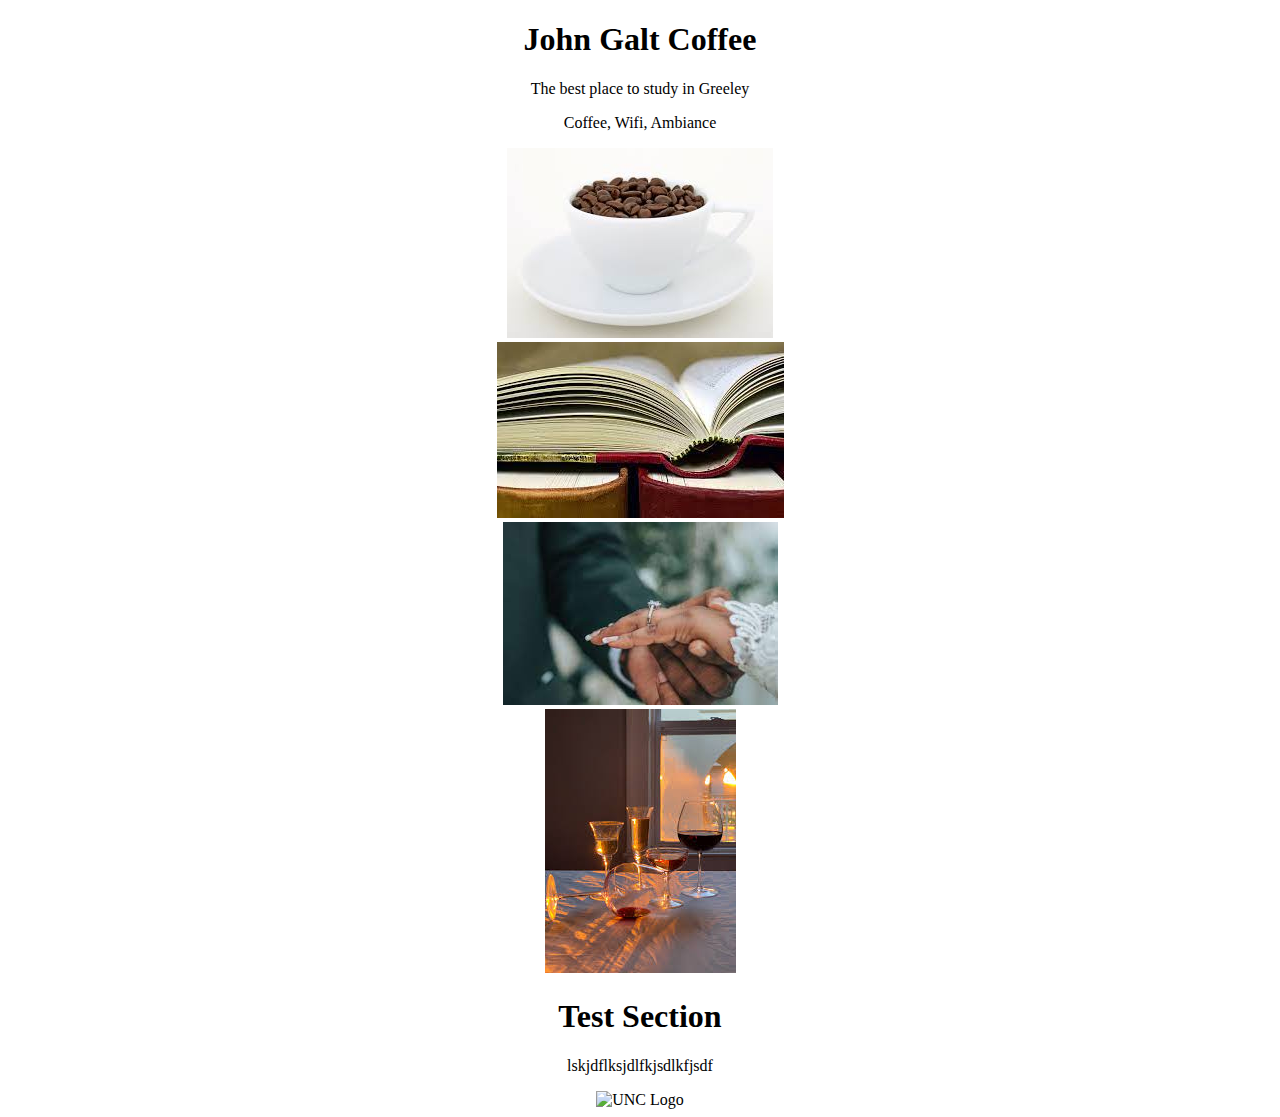
==== marketing/index.html @ 079104e5 "Create index.html" ====
<!DOCTYPE html>
<html lang="en">
    <head>
        <meta charset="UTF-8">
        <title>Template</title>
      <link href="css/style.css">
        <!-- Someday I'll use CSS
        <style>
            
        </style>
        -->
        <link href="https://cdn.jsdelivr.net/npm/bootstrap@5.3.0-alpha3/dist/css/bootstrap.min.css" rel="stylesheet" integrity="sha384-KK94CHFLLe+nY2dmCWGMq91rCGa5gtU4mk92HdvYe+M/SXH301p5ILy+dN9+nJOZ" crossorigin="anonymous">
        <link rel="stylesheet" href="https://www.chilis.com/dist/20230417_183434/css/A.styles.css.pagespeed.cf.ipsiK4lBSt.css">
        <script src="https://cdn.jsdelivr.net/npm/bootstrap@5.3.0-alpha3/dist/js/bootstrap.bundle.min.js" integrity="sha384-ENjdO4Dr2bkBIFxQpeoTz1HIcje39Wm4jDKdf19U8gI4ddQ3GYNS7NTKfAdVQSZe" crossorigin="anonymous"></script>
        <style>
          *
          {
            text-align: center;
          }
        </style>
    </head>
    <body>
      <div class="page-title">
        <h1><strong>John Galt Coffee</strong></h1>
      </div>
      <p>The best place to study in Greeley</p>
      </div>
  <p> Coffee, Wifi, Ambiance</p>

      <div id="chiliscarousel" class="carousel slide" data-bs-ride="carousel">
        <div class="carousel-inner">
          <div class="carousel-item" data-bs-interval="2000">
            <img src="images/coffee.jpeg" class="d-block w-100" alt="Chicken Fajitas">
          </div>
          <div class="carousel-item active" data-bs-interval="10000">
            <img src="images/studybooks.jpeg" class="d-block w-100" alt="Chicken Pasta">
          </div>
          <div class="carousel-item" data-bs-interval="2000">
            <img src="images/weddingevents.jpeg" class="d-block w-100" alt="Sirloin">
          </div>
          <div class="carousel-item" data-bs-interval="2000">
            <img src="images/alchoholdrinks.jpeg" class="d-block w-100" alt="Tripple Dipper">
          </div>
        </div>
        <!--
        <button class="carousel-control-prev" type="button" data-bs-target="#johngaltcarousel" data-bs-slide="prev">
          <span class="carousel-control-prev-icon primary" aria-hidden="true"></span>
          <span class="visually-hidden">Previous</span>
        </button>
        <button class="carousel-control-next" type="button" data-bs-target="#johngaltcarousel" data-bs-slide="next">
          <span class="carousel-control-next-icon primary" aria-hidden="true"></span>
          <span class="visually-hidden">Next</span>
        </button>
        -->
      </div>
      <section>
        <h1>Test Section</h1>
        <p>lskjdflksjdlfkjsdlkfjsdf</p>
        <img src="https://www.unco.edu/_resources/images/core/branding/UNC2015-Header-blue-text.png" alt="UNC Logo">
      </section>
    </body>
</html>
---- marketing/css/style.css ----
:root
{
  --UNC-Blue:#013c65;
  --UNC-Gold: #f6b000;
  --UNC-Gray: #8a8a8d;
}
body
{
    background-color: var(--UNC-Gray);
}
*
{
    color: var(--UNC-Blue);
    text-align: center;
}
h1
{
    text-align: center;
    font-size: calc(12pt + 4vw);
}
nav
{
    border: 3px var(--UNC-Gold) solid;
}
section
{
    border: 3px var(--UNC-Blue) solid;
    margin: 5px;
}
.date
{
    color: var(--UNC-Gold);
}
li
{
    display: block;
}
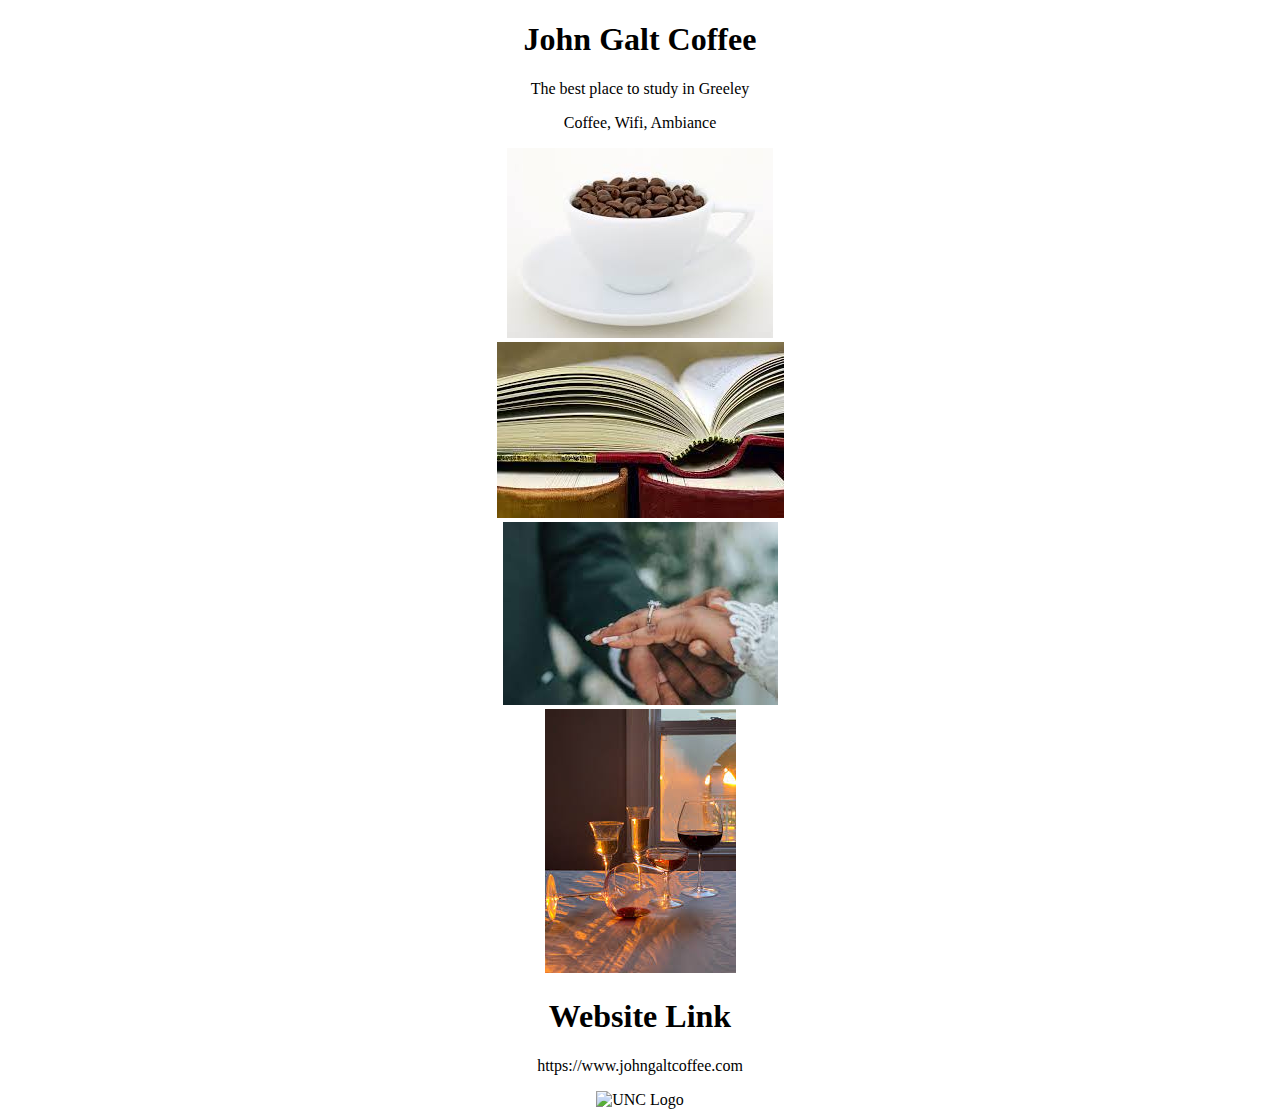
==== commit 7c10ceb3: "Update index.html" ====
--- a/marketing/index.html
+++ b/marketing/index.html
@@ -54,8 +54,8 @@
         -->
       </div>
       <section>
-        <h1>Test Section</h1>
-        <p>lskjdflksjdlfkjsdlkfjsdf</p>
+        <h1>Website Link</h1>
+        <p>https://www.johngaltcoffee.com</p>
         <img src="https://www.unco.edu/_resources/images/core/branding/UNC2015-Header-blue-text.png" alt="UNC Logo">
       </section>
     </body>
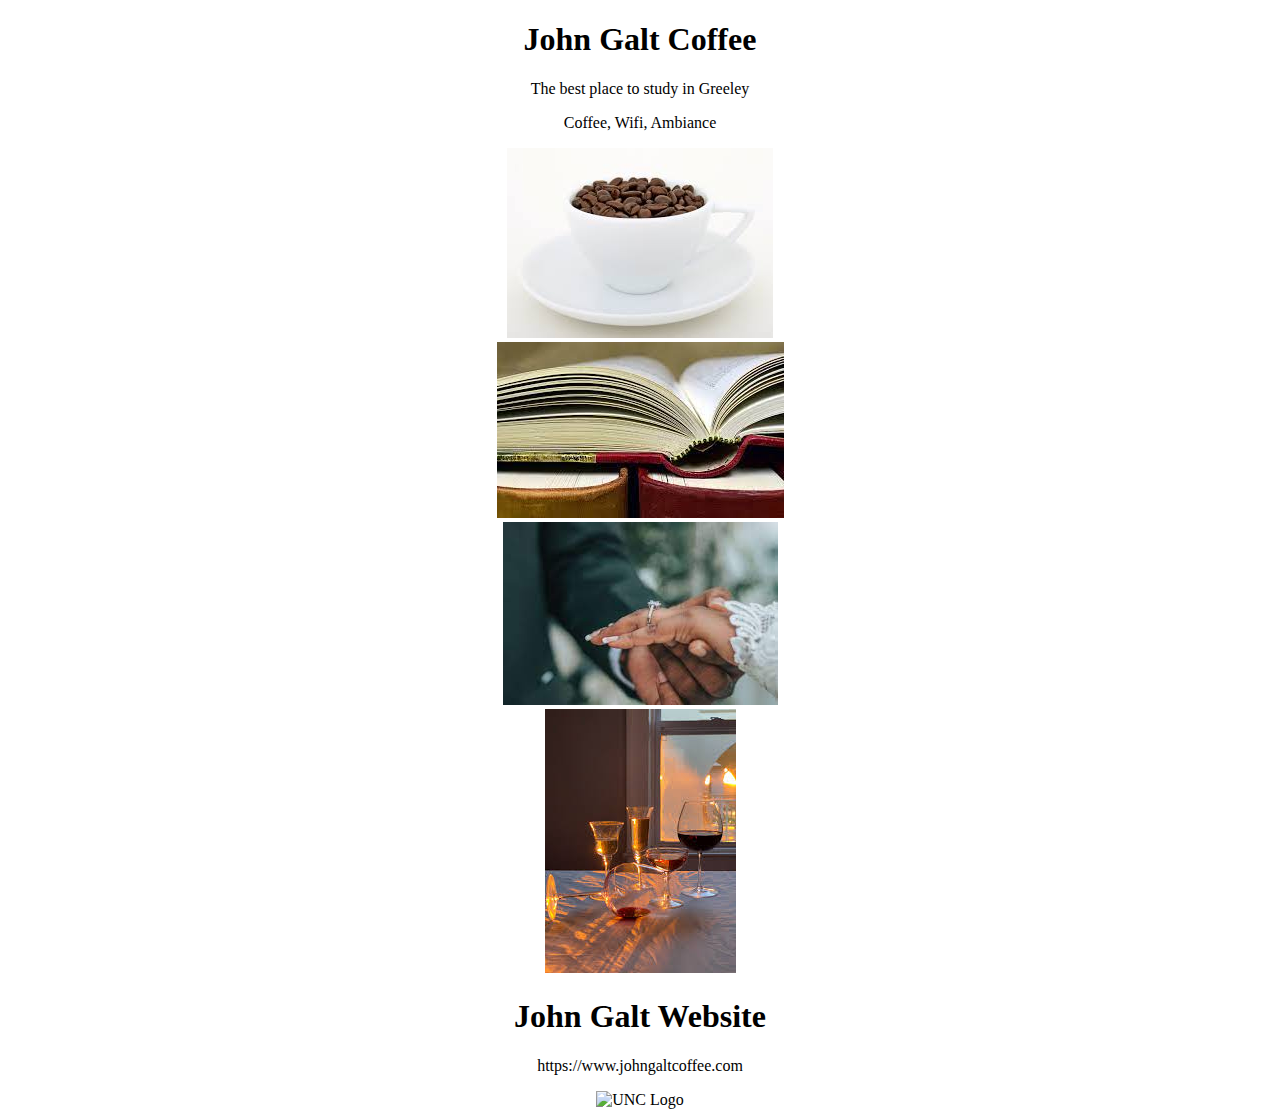
==== commit 8406ff25: "Update index.html" ====
--- a/marketing/index.html
+++ b/marketing/index.html
@@ -54,7 +54,7 @@
         -->
       </div>
       <section>
-        <h1>Website Link</h1>
+        <h1>John Galt Website</h1>
         <p>https://www.johngaltcoffee.com</p>
         <img src="https://www.unco.edu/_resources/images/core/branding/UNC2015-Header-blue-text.png" alt="UNC Logo">
       </section>
